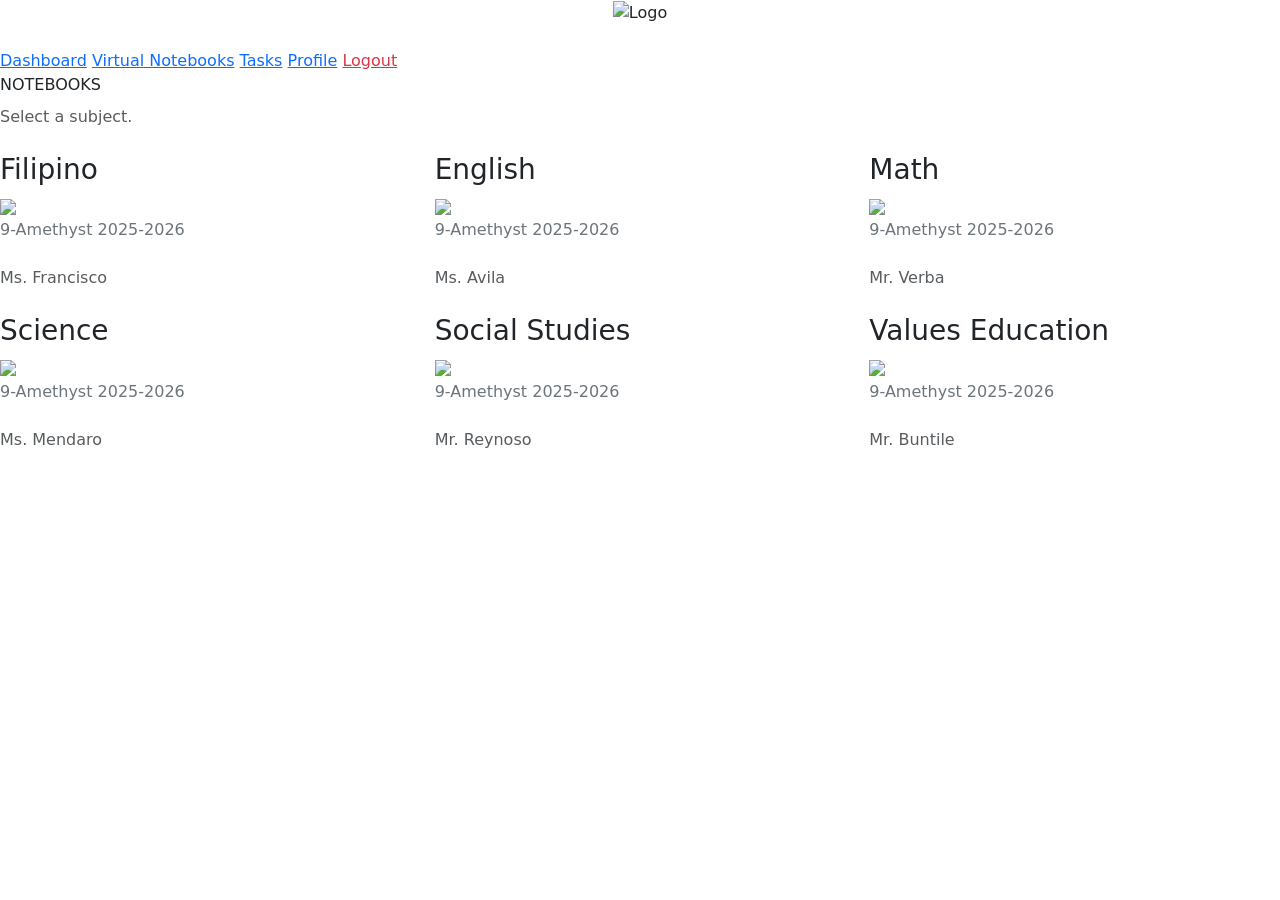
==== notebook.html @ 22c001c6 "Update notebook.html" ====
<!DOCTYPE html>
<html lang="en">
<head>
    <meta charset="UTF-8">
    <meta name="viewport" content="width=device-width, initial-scale=1.0">
    <title>Q4 Skills Test - Notebook</title>
    <link rel="stylesheet" href="styles.css">
    <link href="https://cdn.jsdelivr.net/npm/bootstrap@5.3.3/dist/css/bootstrap.min.css" rel="stylesheet">
</head>
<body>

    <div class="sidebar">
        <div class="text-center mb-4">
            <img src="https://encrypted-tbn0.gstatic.com/images?q=tbn:ANd9GcQKfHfYtZis-gpD09-XgVZkYql9R4sXoLhu4g&s" alt="Logo" width="50">
        </div>
        
        <a href="#">Dashboard</a>
        <a href="#" class="active">Virtual Notebooks</a>
        <a href="#">Tasks</a>
        <a href="#">Profile</a>
        <a href="#" class="text-danger mt-5">Logout</a>
    </div>

    <div class="main-content">
        <div class="mb-4">
            <div class="header-badge">NOTEBOOKS</div>
            <p class="text-muted mt-2">Select a subject.</p>
        </div>

        <div class="row g-4">
            
            <div class="col-12 col-md-6 col-lg-4">
                <div class="subject-box">
                    <h3>Filipino</h3>
                    <img src="https://images.unsplash.com/photo-1455390582262-044cdead277a?w=400" class="subject-img">
                    <p class="mb-1 text-secondary">9-Amethyst 2025-2026</p>
                    <p class="text-muted mt-4 mb-0">Ms. Francisco</p>
                    <div class="bottom-bar"></div>
                </div>
            </div>

            <div class="col-12 col-md-6 col-lg-4">
                <div class="subject-box">
                    <h3>English</h3>
                    <img src="https://images.unsplash.com/photo-1455390582262-044cdead277a?w=400" class="subject-img">
                    <p class="mb-1 text-secondary">9-Amethyst 2025-2026</p>
                    <p class="text-muted mt-4 mb-0">Ms. Avila</p>
                    <div class="bottom-bar"></div>
                </div>
            </div>

            <div class="col-12 col-md-6 col-lg-4">
                <div class="notebook">
                    <h3>Math</h3>
                    <img src="https://images.unsplash.com/photo-1455390582262-044cdead277a?w=400" class="subject-img">
                    <p class="mb-1 text-secondary">9-Amethyst 2025-2026</p>
                    <p class="text-muted mt-4 mb-0">Mr. Verba</p>
                    <div class="bottom-bar"></div>
                </div>
            </div>

            <div class="col-12 col-md-6 col-lg-4">
                <div class="notebook">
                    <h3>Science</h3>
                    <img src="https://images.unsplash.com/photo-1455390582262-044cdead277a?w=400" class="subject-img">
                    <p class="mb-1 text-secondary">9-Amethyst 2025-2026</p>
                    <p class="text-muted mt-4 mb-0">Ms. Mendaro</p>
                    <div class="bottom-bar"></div>
                </div>
            </div>

            <div class="col-12 col-md-6 col-lg-4">
                <div class="notebook">
                    <h3>Social Studies</h3>
                    <img src="https://images.unsplash.com/photo-1455390582262-044cdead277a?w=400" class="subject-img">
                    <p class="mb-1 text-secondary">9-Amethyst 2025-2026</p>
                    <p class="text-muted mt-4 mb-0">Mr. Reynoso</p>
                    <div class="bottom-bar"></div>
                </div>
            </div>

            <div class="col-12 col-md-6 col-lg-4">
                <div class="notebook">
                    <h3>Values Education</h3>
                    <img src="https://images.unsplash.com/photo-1455390582262-044cdead277a?w=400" class="subject-img">
                    <p class="mb-1 text-secondary">9-Amethyst 2025-2026</p>
                    <p class="text-muted mt-4 mb-0">Mr. Buntile</p>
                    <div class="bottom-bar"></div>
                </div>
            </div>

        </div>
    </div>

</body>
</html>
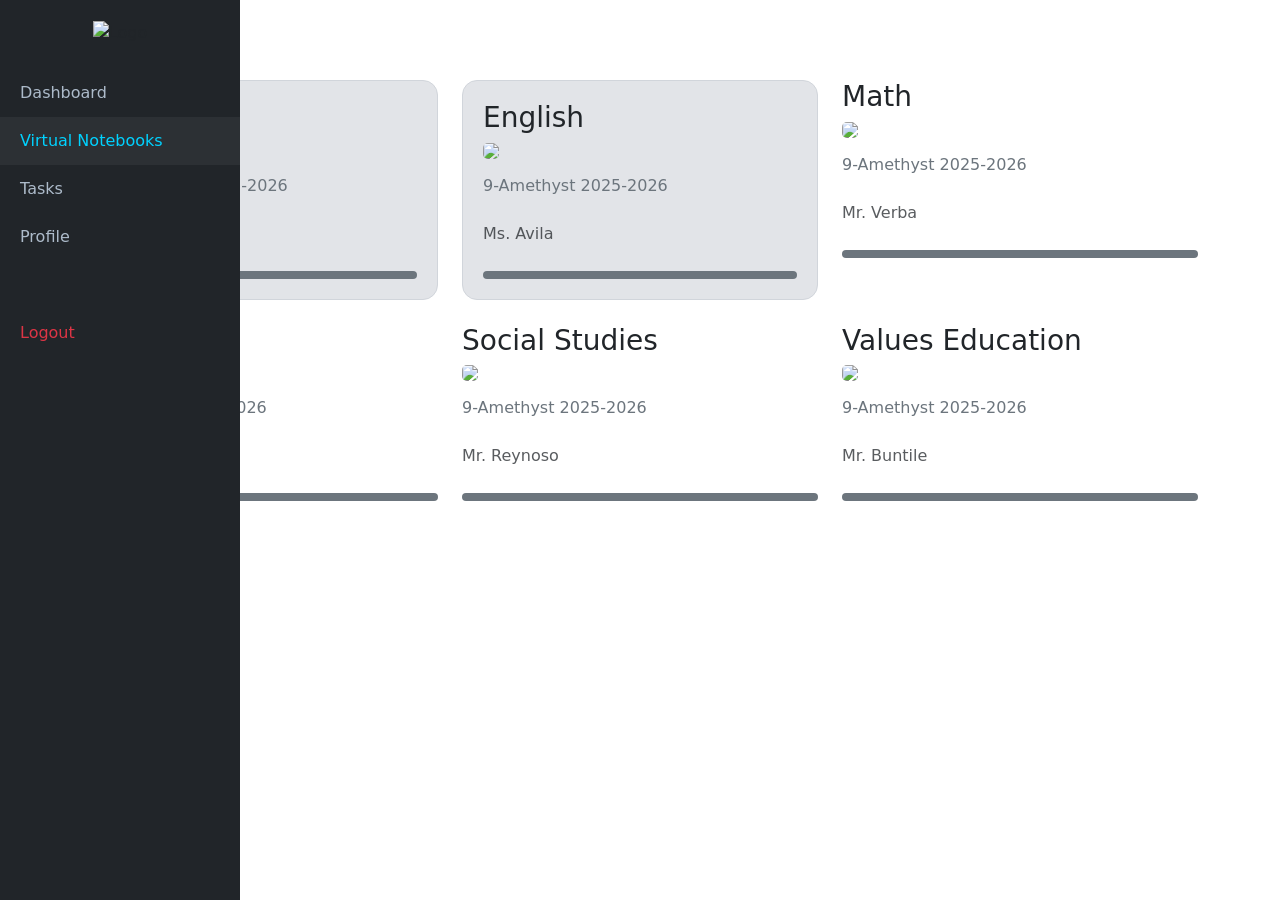
==== commit 56369893: "Update notebook.html" ====
--- a/notebook.html
+++ b/notebook.html
@@ -21,10 +21,10 @@
         <a href="#" class="text-danger mt-5">Logout</a>
     </div>
 
-    <div class="main-content">
+    <div class="container">
         <div class="mb-4">
-            <div class="header-badge">NOTEBOOKS</div>
-            <p class="text-muted mt-2">Select a subject.</p>
+            <div class="container-fluid">NOTEBOOKS</div>
+            <p class="text-dark mt-2">Select a subject.</p>
         </div>
 
         <div class="row g-4">
--- a/styles.css
+++ b/styles.css
@@ -0,0 +1,64 @@
+       body {
+            background-color: #f8f9fa;
+        }
+
+        .sidebar {
+            width: 240px;
+            background-color: #212529;
+            height: 100vh;
+            position: fixed;
+            top: 0;
+            left: 0;
+            padding-top: 20px;
+        }
+
+        .sidebar a {
+            color: #adbbca;
+            text-decoration: none;
+            padding: 12px 20px;
+            display: block;
+        }
+
+        .sidebar a:hover {
+            background-color: #343a40;
+            color: white;
+        }
+
+        .sidebar .active {
+            color: #00d2ff;
+            background-color: #2c3034;
+        }
+
+        .main-content {
+            margin-left: 260px;
+            padding: 40px;
+        }
+
+        .subject-box {
+            background-color: #e2e4e8;
+            border-radius: 15px;
+            padding: 20px;
+            border: 1px solid #d1d5db;
+        }
+
+        .subject-img {
+            width: 100%;
+            border-radius: 5px;
+            margin-bottom: 15px;
+        }
+
+        .header-badge {
+            background-color: #212529;
+            color: white;
+            padding: 8px 20px;
+            border-radius: 8px;
+            display: inline-block;
+            font-weight: bold;
+        }
+
+        .bottom-bar {
+            background-color: #6c757d;
+            height: 8px;
+            border-radius: 4px;
+            margin-top: 25px;
+        }
